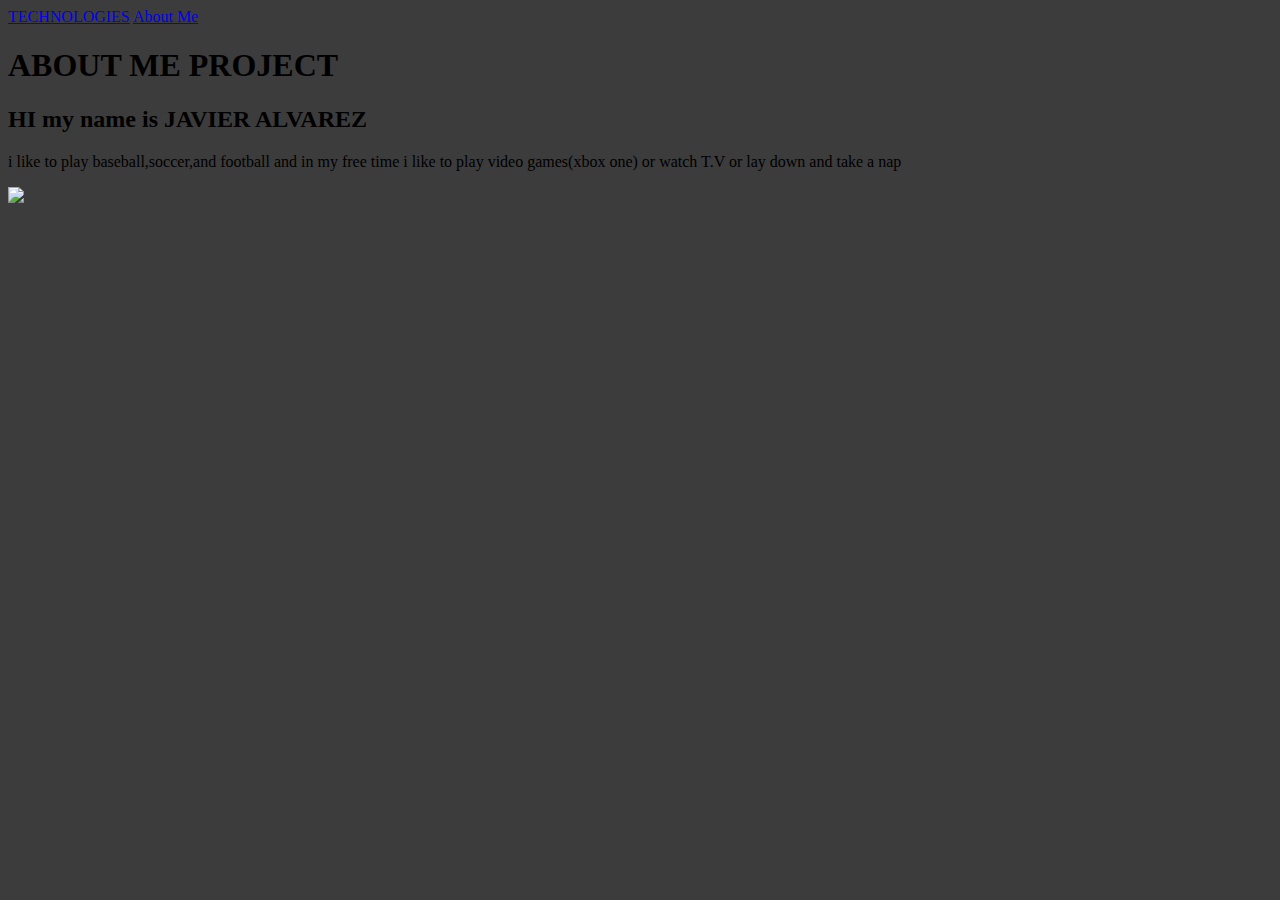
==== public_html/projects.html @ 671b3697 "aye color" ====
<html>
    <head>
        <title>MY PROJECT</title>
        <meta charset="UTF-8">
        <meta name="viewport" content="width=device-width, initial-scale=1.0">
        <link type="text/css" rel="stylesheet" href="css/custom-style.css">
    </head>
    <body>
        <header>
            <nav>
                <a href="technologies.html">TECHNOLOGIES</a>
                <a href="index.html">About Me</a>
            </nav>
        </header>
        <article>
            <h1>ABOUT ME PROJECT</h1>
            <h2>HI my name is JAVIER ALVAREZ </h2>
            <p>i like to play baseball,soccer,and football and in my free time 
            i like to play video games(xbox one) or watch T.V
            or lay down and take a nap</p>
            <img src="http://1.bp.blogspot.com/-S_EX9WxJl_E/TeiY9c4WAII/AAAAAAAABmc/1zk01F9V_Hs/s1600/Classic+Car+CAS.jpg">
        </article>
    </body>
</html>
---- public_html/css/custom-style.css ----
div {
    border-style: solid;
    border-width: 5px;
    border-color: gray;
    padding: 30px;
}

.container {
    border-color: white;
}

body{
    background-color: #3c3c3c;
}

.row {
    border-color: palegreen;
}

.list-group-item{
    border: 0;
    margin-top: 40px;
    margin-bottom: 40px;
}
.container {
    background-image: url('http://cdn.bleacherreport.net/images_root/article/media_slots/photos/000/594/644/Goldson_original.gif?1351566926')
}
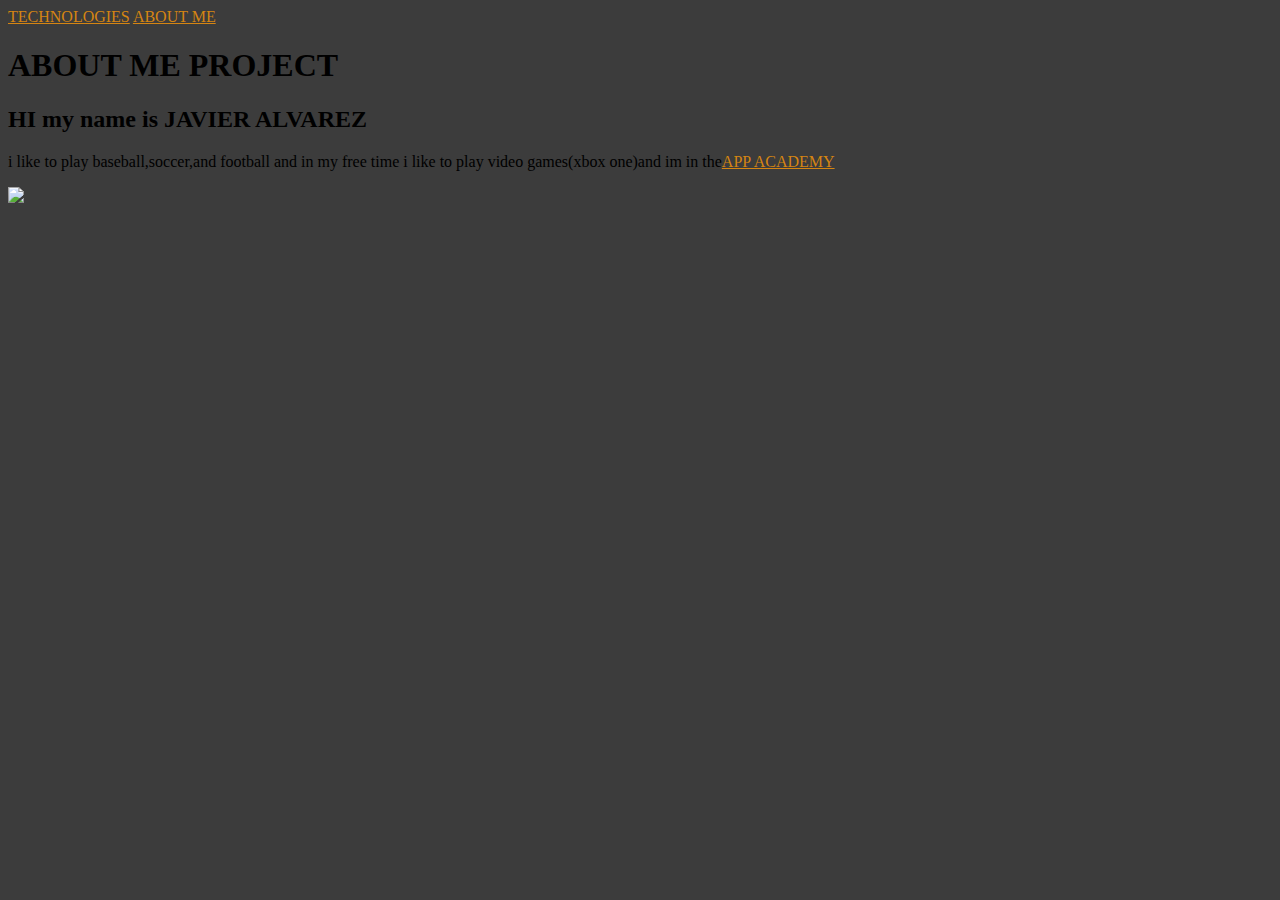
==== commit 648b3b54: "aye" ====
--- a/public_html/projects.html
+++ b/public_html/projects.html
@@ -9,15 +9,14 @@
         <header>
             <nav>
                 <a href="technologies.html">TECHNOLOGIES</a>
-                <a href="index.html">About Me</a>
+                <a href="index.html">ABOUT ME</a>
             </nav>
         </header>
         <article>
             <h1>ABOUT ME PROJECT</h1>
             <h2>HI my name is JAVIER ALVAREZ </h2>
             <p>i like to play baseball,soccer,and football and in my free time 
-            i like to play video games(xbox one) or watch T.V
-            or lay down and take a nap</p>
+                i like to play video games(xbox one)and im in the<a href="http://theappacademy.us">APP ACADEMY</a></p>
             <img src="http://1.bp.blogspot.com/-S_EX9WxJl_E/TeiY9c4WAII/AAAAAAAABmc/1zk01F9V_Hs/s1600/Classic+Car+CAS.jpg">
         </article>
     </body>
--- a/public_html/css/custom-style.css
+++ b/public_html/css/custom-style.css
@@ -24,4 +24,8 @@
 }
 .container {
     background-image: url('http://cdn.bleacherreport.net/images_root/article/media_slots/photos/000/594/644/Goldson_original.gif?1351566926')
+}
+
+a {
+    color: #d58512;
 }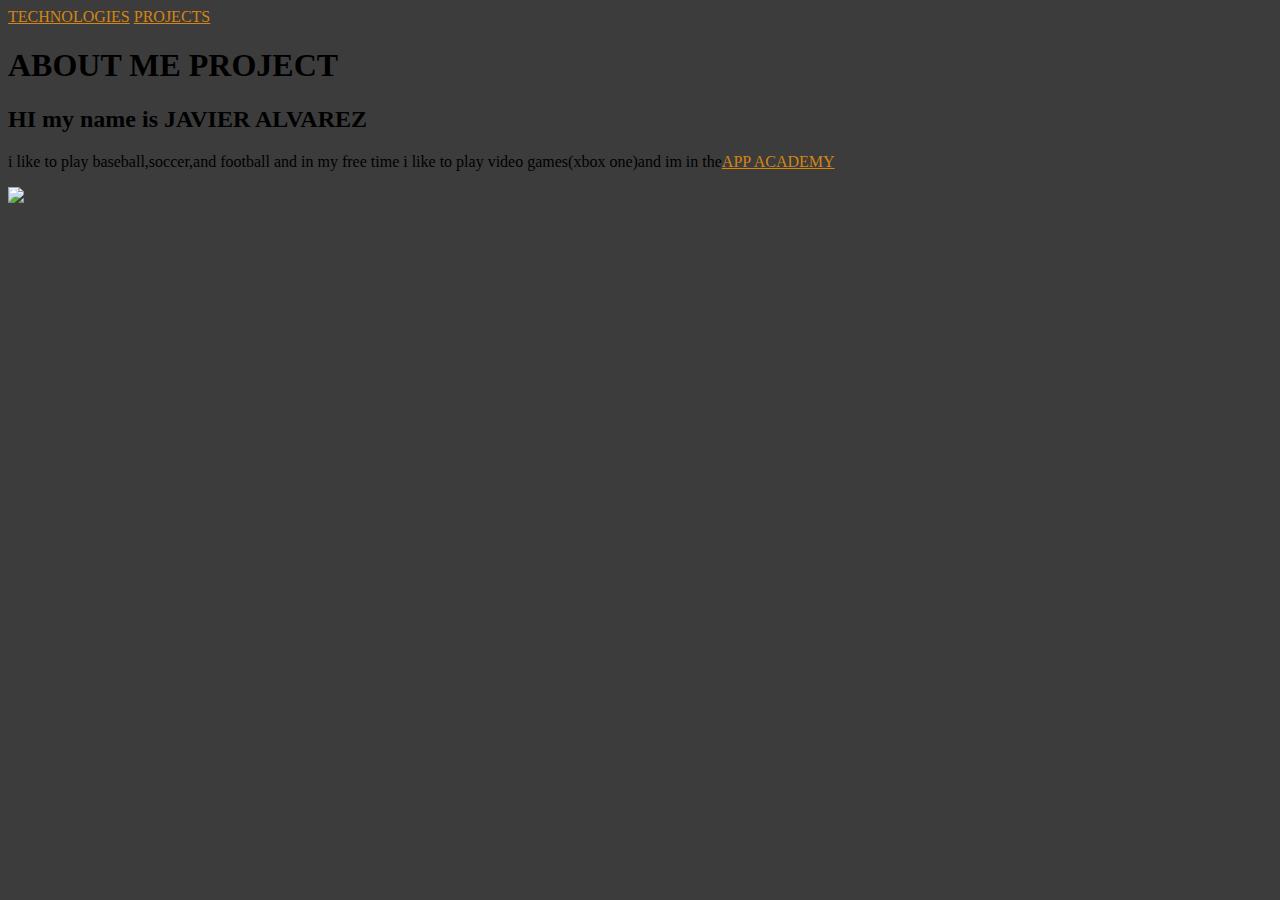
==== commit f9f256cb: "yay technology" ====
--- a/public_html/projects.html
+++ b/public_html/projects.html
@@ -1,6 +1,6 @@
 <html>
     <head>
-        <title>MY PROJECT</title>
+        <title>about me</title>
         <meta charset="UTF-8">
         <meta name="viewport" content="width=device-width, initial-scale=1.0">
         <link type="text/css" rel="stylesheet" href="css/custom-style.css">
@@ -9,11 +9,11 @@
         <header>
             <nav>
                 <a href="technologies.html">TECHNOLOGIES</a>
-                <a href="index.html">ABOUT ME</a>
+                <a href="index.html">PROJECTS</a>
             </nav>
         </header>
         <article>
-            <h1>ABOUT ME PROJECT</h1>
+            <h1 class="uppercase">ABOUT ME PROJECT</h1>
             <h2>HI my name is JAVIER ALVAREZ </h2>
             <p>i like to play baseball,soccer,and football and in my free time 
                 i like to play video games(xbox one)and im in the<a href="http://theappacademy.us">APP ACADEMY</a></p>
--- a/public_html/css/custom-style.css
+++ b/public_html/css/custom-style.css
@@ -28,4 +28,9 @@
 
 a {
     color: #d58512;
-}+}
+
+.uppercase {
+    text-transform: uppercase;
+}
+   
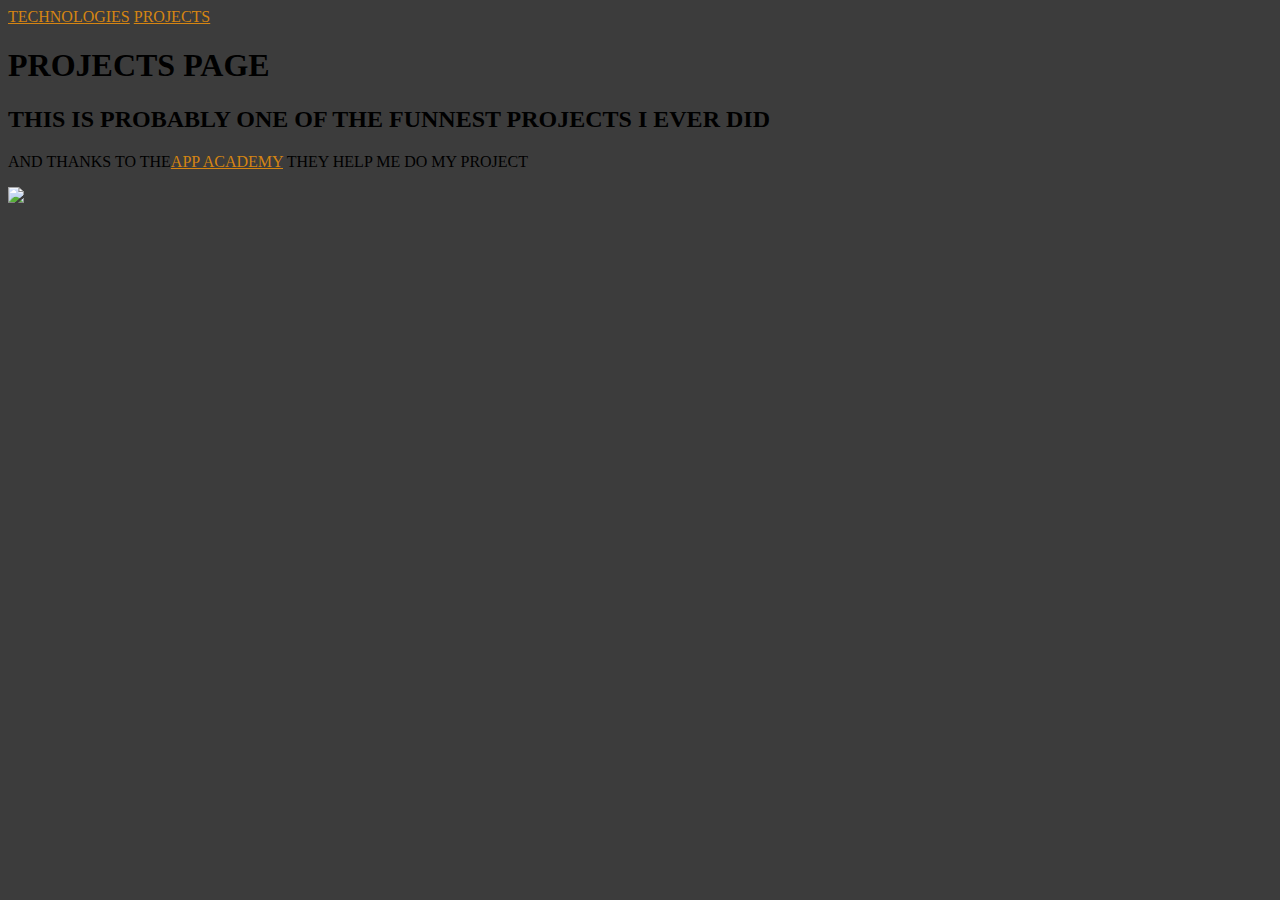
==== commit f38d4052: "done" ====
--- a/public_html/projects.html
+++ b/public_html/projects.html
@@ -13,10 +13,10 @@
             </nav>
         </header>
         <article>
-            <h1 class="uppercase">ABOUT ME PROJECT</h1>
-            <h2>HI my name is JAVIER ALVAREZ </h2>
-            <p>i like to play baseball,soccer,and football and in my free time 
-                i like to play video games(xbox one)and im in the<a href="http://theappacademy.us">APP ACADEMY</a></p>
+            <h1 class="uppercase">PROJECTS PAGE</h1>
+            <h2>THIS IS PROBABLY ONE OF THE FUNNEST PROJECTS I EVER DID </h2>
+            <p>
+               AND THANKS TO THE<a href="http://theappacademy.us">APP ACADEMY</a> THEY HELP ME DO MY PROJECT</p>
             <img src="http://1.bp.blogspot.com/-S_EX9WxJl_E/TeiY9c4WAII/AAAAAAAABmc/1zk01F9V_Hs/s1600/Classic+Car+CAS.jpg">
         </article>
     </body>
--- a/public_html/css/custom-style.css
+++ b/public_html/css/custom-style.css
@@ -17,6 +17,10 @@
     border-color: palegreen;
 }
 
+nav{
+    color: #d58512; 
+}
+
 .list-group-item{
     border: 0;
     margin-top: 40px;
@@ -33,4 +37,7 @@
 .uppercase {
     text-transform: uppercase;
 }
+#technology {
+    background-image: url('http://media.timeout.com/blogimages/wp-content/uploads/2012/12/url-71.gif')
+}
    
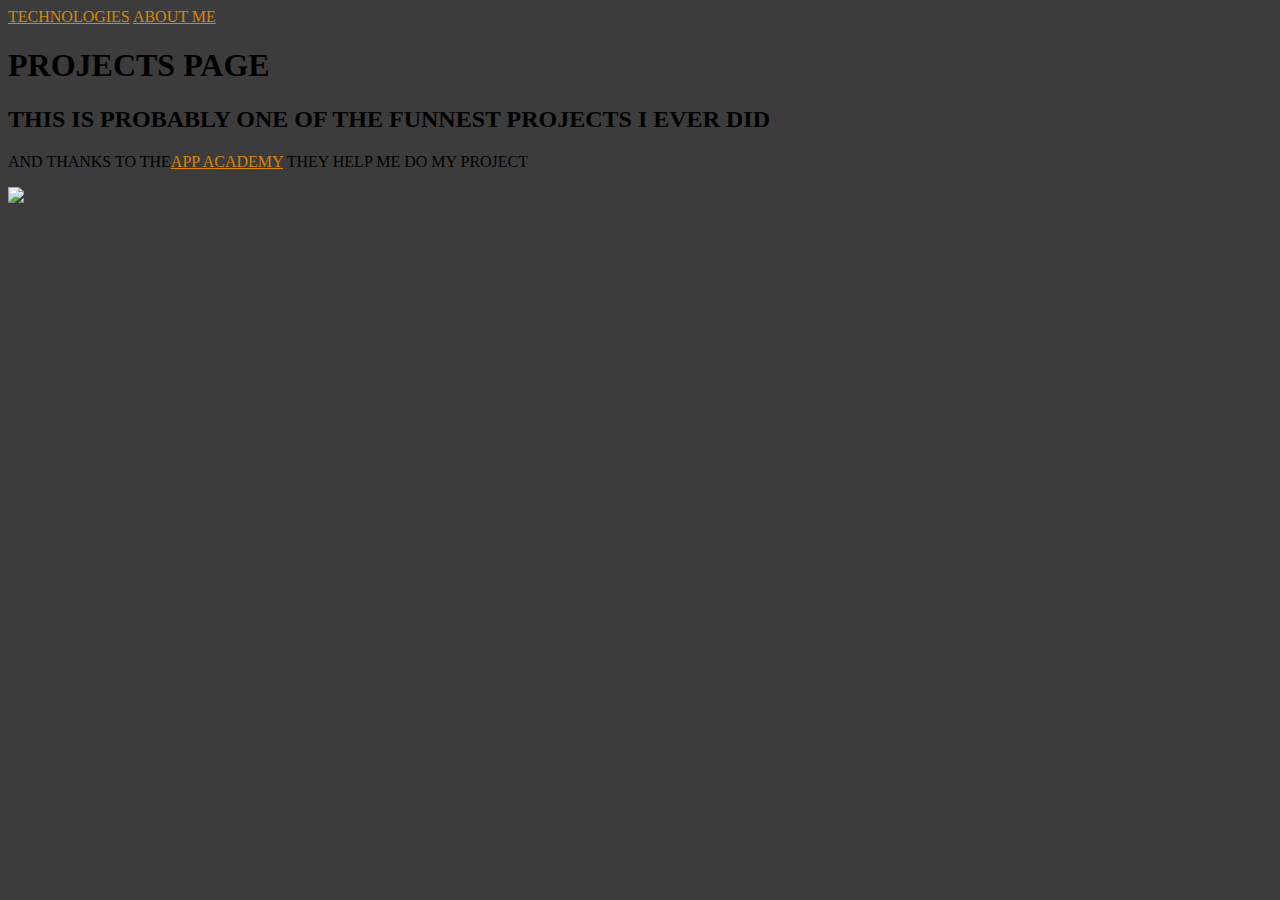
==== commit 63a43b20: "aye done" ====
--- a/public_html/projects.html
+++ b/public_html/projects.html
@@ -1,15 +1,16 @@
 <html>
     <head>
-        <title>about me</title>
+        <title>ABOUT ME</title>
         <meta charset="UTF-8">
         <meta name="viewport" content="width=device-width, initial-scale=1.0">
         <link type="text/css" rel="stylesheet" href="css/custom-style.css">
+        <!--this is my projects page and it was fun making this on-->
     </head>
     <body>
         <header>
             <nav>
                 <a href="technologies.html">TECHNOLOGIES</a>
-                <a href="index.html">PROJECTS</a>
+                <a href="index.html">ABOUT ME</a>
             </nav>
         </header>
         <article>
--- a/public_html/css/custom-style.css
+++ b/public_html/css/custom-style.css
@@ -1,10 +1,9 @@
 div {
-    border-style: solid;
+    border-style: none;
     border-width: 5px;
     border-color: gray;
     padding: 30px;
 }
-
 .container {
     border-color: white;
 }
@@ -38,6 +37,4 @@
     text-transform: uppercase;
 }
 #technology {
-    background-image: url('http://media.timeout.com/blogimages/wp-content/uploads/2012/12/url-71.gif')
-}
-   
+    background-image: url('http://media.timeout.com/blogimages/wp-content/uploads/2012/12/url-71.gif')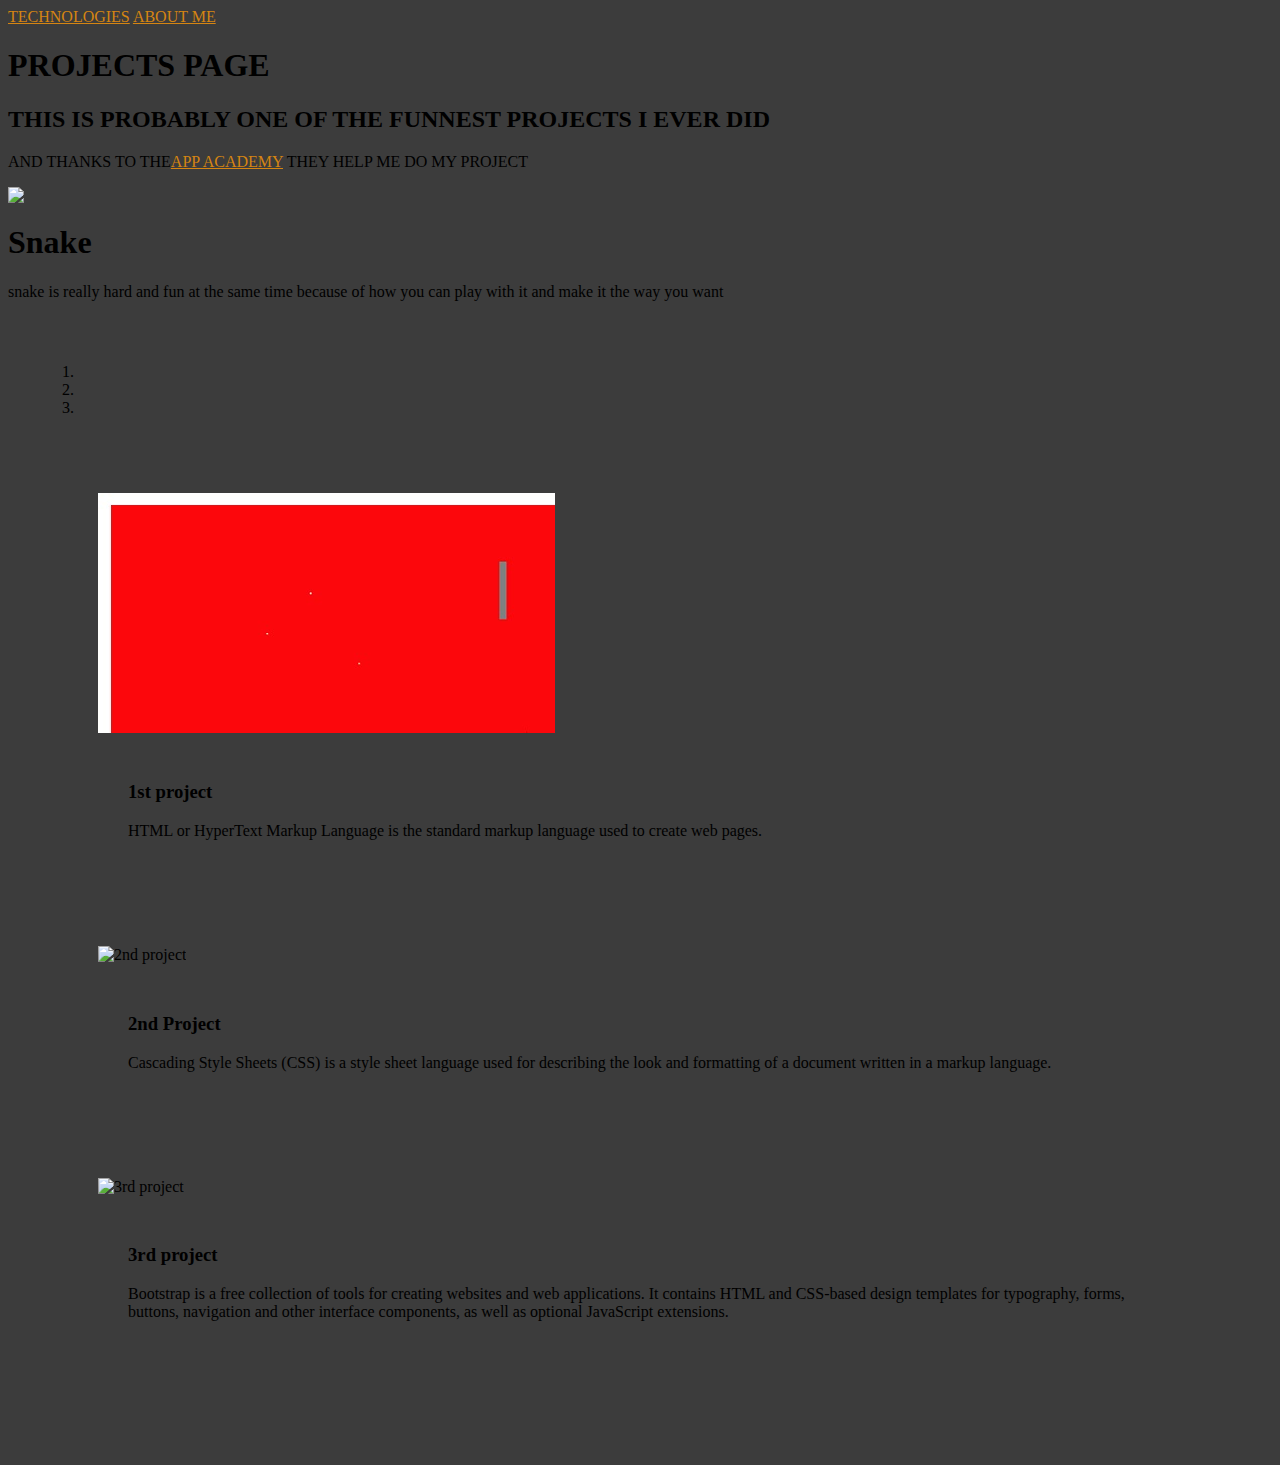
==== commit cf34e64a: "old" ====
--- a/public_html/projects.html
+++ b/public_html/projects.html
@@ -19,6 +19,55 @@
             <p>
                AND THANKS TO THE<a href="http://theappacademy.us">APP ACADEMY</a> THEY HELP ME DO MY PROJECT</p>
             <img src="http://1.bp.blogspot.com/-S_EX9WxJl_E/TeiY9c4WAII/AAAAAAAABmc/1zk01F9V_Hs/s1600/Classic+Car+CAS.jpg">
+            <h1>Snake</h1>
+            <p>snake is really hard and fun at the same time because of how you can play with
+            it and make it the way you want</p>
+            <img >
         </article>
+                <div id="carousel-example-generic" class="carousel slide" data-ride="carousel">
+  <!-- Indicators -->
+  <ol class="carousel-indicators">
+    <li data-target="#carousel-example-generic" data-slide-to="0" class="active"></li>
+    <li data-target="#carousel-example-generic" data-slide-to="1"></li>
+    <li data-target="#carousel-example-generic" data-slide-to="2"></li>
+  </ol>
+
+  <!-- Wrapper for slides -->
+  <div class="carousel-inner">
+    <div class="item active">
+      <img class="img-responsive img-responsive" src="pics/snake.jpg" alt="1st project">
+      <div class="carousel-caption">
+          <h3>1st project</h3>
+          <p>HTML or HyperText Markup Language is the standard markup language used to create web pages.</p>
+      </div>
+    </div>
+      <!-- 2nd photo for carousel -->
+    <div class="item">
+      <img class="img-responsive img-responsive" src="images/CSS01.jpg" alt="2nd project">
+      <div class="carousel-caption">
+          <h3>2nd Project</h3>
+          <p>Cascading Style Sheets (CSS) is a style sheet language used for describing the look and formatting of a document written in a markup language. </p>
+      </div>
+    </div>
+      <!-- 3rd photo for carousel -->
+    <div class="item">
+       <img src="images/bootstrap1.png" alt="3rd project">
+      <div class="carousel-caption">
+          <h3>3rd project</h3>
+          <p>Bootstrap is a free collection of tools for creating websites and web applications. It contains HTML and CSS-based design templates for typography, forms, buttons, navigation and other interface components, as well as optional JavaScript extensions. </p>
+      </div>
+    </div>
+  </div>
+
+  <!-- Controls -->
+  <a class="left carousel-control" href="#carousel-example-generic" role="button" data-slide="prev">
+    <span class="glyphicon glyphicon-chevron-left"></span>
+  </a>
+  <a class="right carousel-control" href="#carousel-example-generic" role="button" data-slide="next">
+    <span class="glyphicon glyphicon-chevron-right"></span>
+   </a>
+      </div>
     </body>
+    <script src="http://ajax.googlepis.com/ajax/libs/jquery.min.js"></script>
+    <script src="js/bootstrap.min.js"></script>
 </html>
